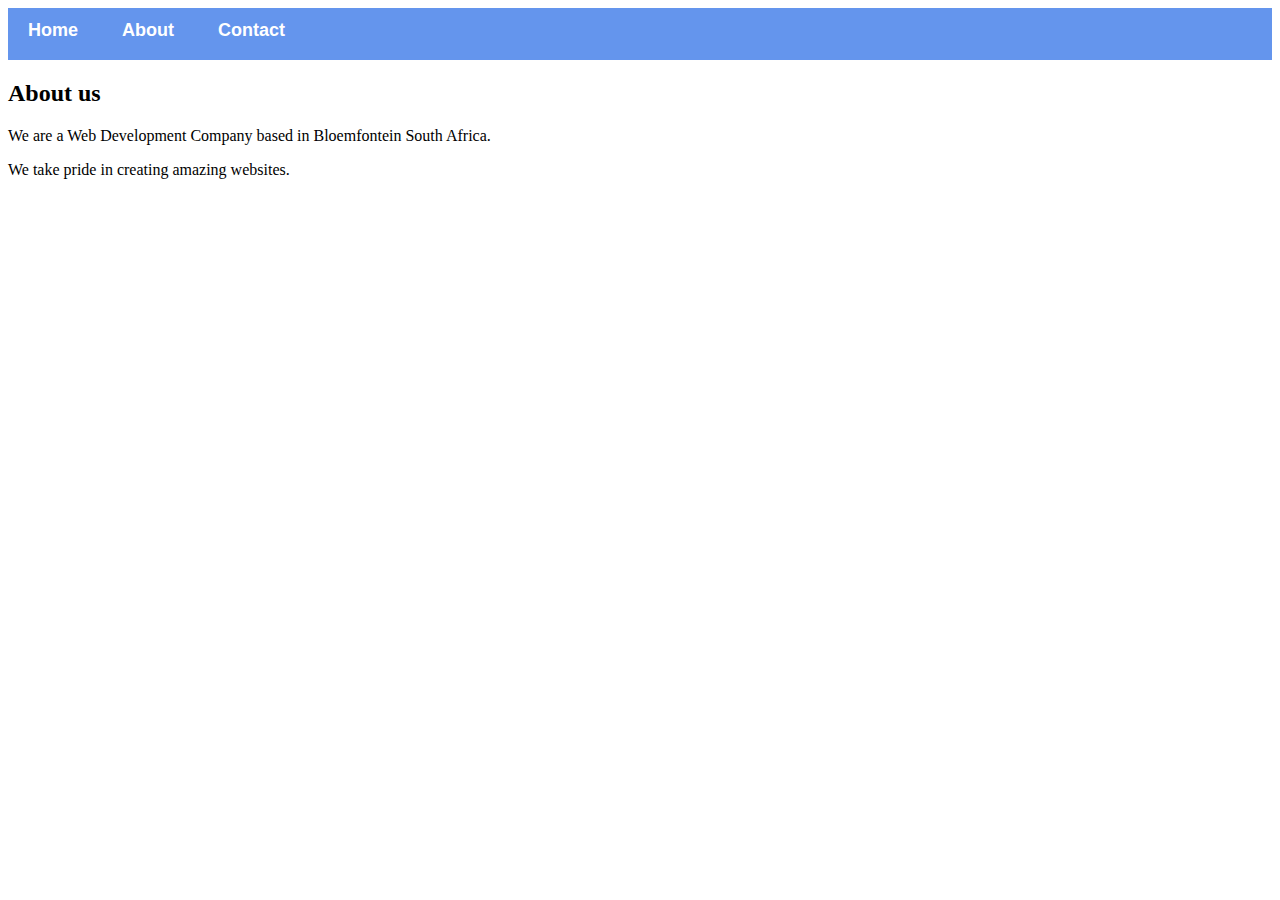
==== about.html @ f5e0aba5 "Added project files" ====
<!DOCTYPE html>
<html>
    <head>
    <link rel="stylesheet" href="style.css">
    </head>
    <body>
              <div id="menu">
            <a href="index.html">Home</a>
            <a href="about.html">About</a>
            <a href="contact.html">Contact</a>
        </div>
        <h2>About us</h2>
     <p>We are a Web Development Company based in Bloemfontein South Africa.</p>
      <p>We take pride in creating amazing websites.</p>  
    </body>
</html>
---- style.css ----
.gallery img {
    width: 100%;
}

#menu{
   width: 100%;
   height: 40px;
   background-color: cornflowerblue;
    padding-top: 12px;
}

#menu a{
    color: white;
    font-family: Helvetica, sans-serif;
    font-size: 18px;
    text-decoration: none;
    font-weight: 800;
    
    padding-left: 20px;
    padding-right: 20px;    
    
}

#menu a:hover{
    color: #5077bd;   
}
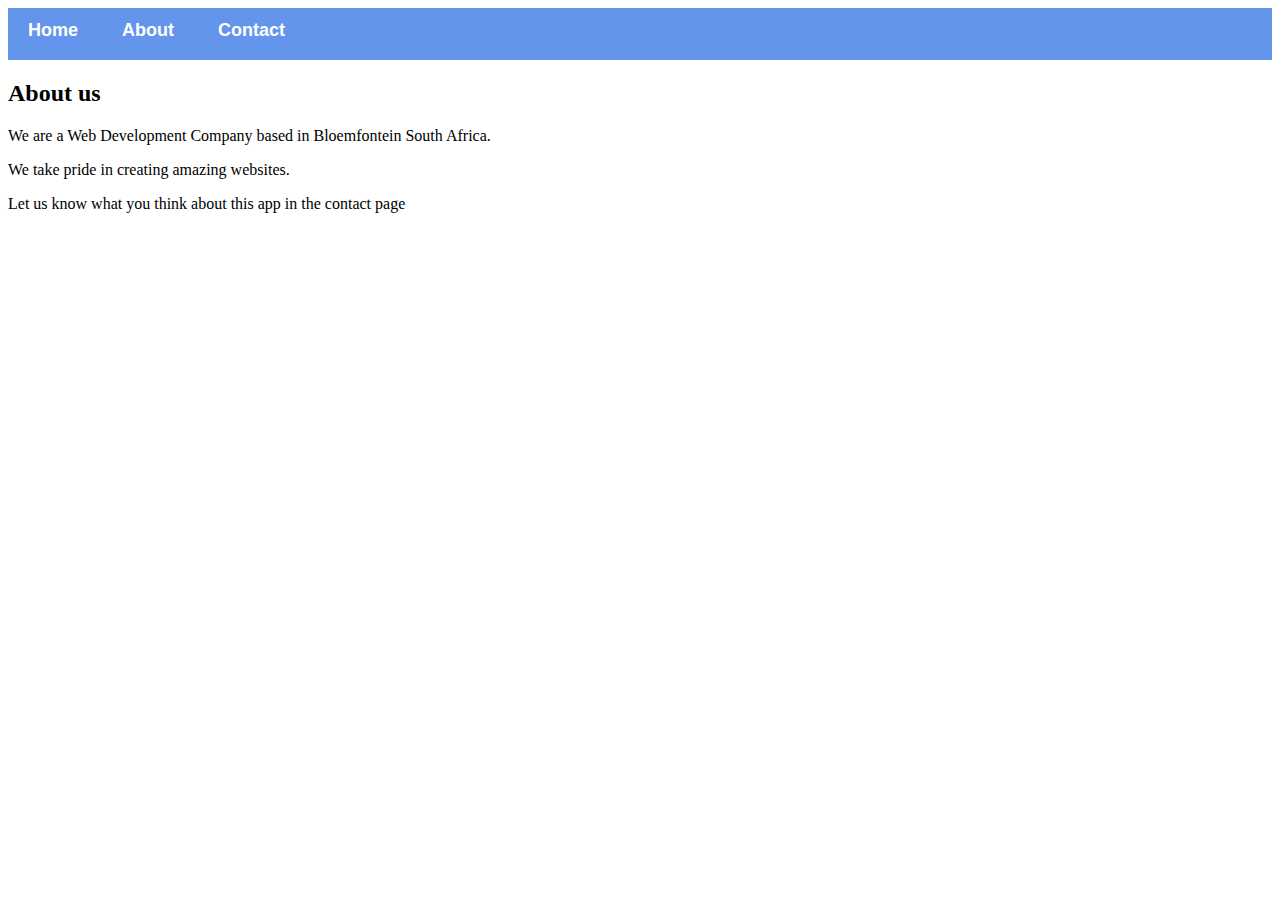
==== commit ef57c40f: "Update about.html" ====
--- a/about.html
+++ b/about.html
@@ -11,6 +11,7 @@
         </div>
         <h2>About us</h2>
      <p>We are a Web Development Company based in Bloemfontein South Africa.</p>
-      <p>We take pride in creating amazing websites.</p>  
+      <p>We take pride in creating amazing websites.</p>
+        <p>Let us know what you think about this app in the contact page</p>
     </body>
 </html>